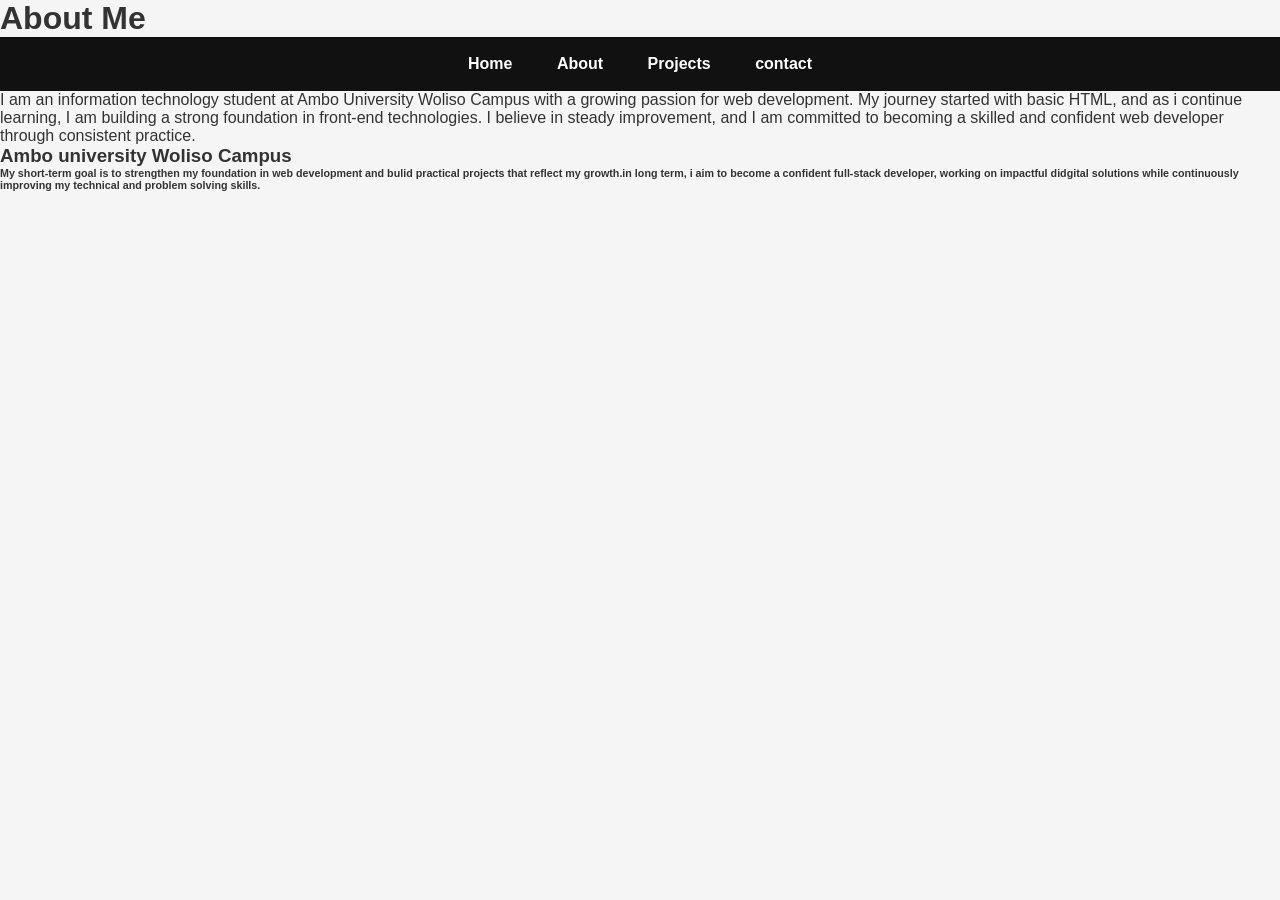
==== about.html @ 7259fb5e "Add files via upload" ====
<!DOCTYPE html>
<html lang="en">
<head>
    <meta charset="UTF-8">
    <meta name="viewport" content="width=device-width, initial-scale=1.0">
    <title>About Me Page</title>
    <link rel="stylesheet" href="style.css">
</head>
<body>
    <h1>About Me</h1>

    <nav>
        <a href="index.html">Home</a>
        <a href="about.html">About </a>
        <a href="projects.html">Projects</a>
        <a href="contact.html">contact</a>
    </nav>
    <p>I am an information technology student at Ambo University Woliso Campus with a growing passion for web development. My journey started with basic HTML, and as i continue learning, I am building a strong foundation in front-end technologies. I believe in steady improvement, and I am committed to becoming a skilled and confident web developer through consistent practice.</p>
    <h3>Ambo university Woliso Campus</h3>
    <h6>My short-term goal is to strengthen my foundation in web development and bulid practical projects that reflect my growth.in long term, i aim to become a confident full-stack developer, working on impactful didgital solutions while continuously improving my technical and problem solving skills.</h6>
</body>
</html>
---- style.css ----
* {
  margin: 0;
  padding: 0;
  box-sizing: border-box;
}
body {
  font-family: Arial, Helvetica, sans-serif;
  background-color: #f5f5f5;
  color: #333;
}
nav {
  background-color: #111;
  padding: 18px;
  text-align: center;
  position: sticky;
  top: 0;
}
nav a {
  color: white;
  text-decoration: none;
  margin: 0 20px;
  font-weight: 600;
  transition: 0.3s ease;
}
nav a:hover {
  color: #ff69b4;
}
.hero {
  text-align: center;
  padding: 120px 20px;
  background: linear-gradient(to right, #111, #333);
  color: white;
}
.hero h1 {
  font-size: 48px;
  margin-bottom: 15px;
}
.hero h2 {
  color: #ff69b4;
  margin-bottom: 20px;
}
.hero p {
  width: 60%;
  margin: auto;
}
form {
  width: 60%;
  margin: 30px auto;
  background: white;
  padding: 20px;
  border: 8px;
}
input,
textarea {
  width: 100%;
  padding: 8px;
  margin-top: 5px;
}
button {
  background-color: #111;
  color: white;
  padding: 10px 20px;
  border: none;
  margin-top: 10px;
  cursor: pointer;
}
button:hover {
  background-color: #ff69b4;
}
.hero {
  text-align: center;
  padding: 100px 200px;
  background: white;
}
.hero h1 {
  font-size: 40px;
  margin-bottom: 10px;
}
.hero h2 {
  color: #555;
  margin-bottom: 10px;
}
.btn {
  display: inline-block;
  padding: 12px 30px;
  background: #ff69b4;
  color: white;
  text-decoration: none;
  border-radius: 30px;
  margin-top: 25px;
  transition: 0.3s ease;
}
.btn:hover {
  transform: scale(1.1);
  background: white;
  color: #111;
}
.projects {
  padding: 60px 20px;
  text-align: center;
}
.project-card {
  background: white;
  width: 60%;
  margin: 30px auto;
  padding: 25px;
  border-radius: 10px;
  box-shadow: 0 5px 15px rgba(0, 0, 0, 0.1);
  transition: 0.3s ease;
}
.project-card:hover {
  transform: translateY(-10px);
}
.contact {
  padding: 60px 20px;
  text-align: center;
}
input:focus,
textarea:focus {
  outline: none;
  border: 2px solid #ff69b4;
}
.social-icons a {
  margin: 10px;
  font-size: 24px;
  color: black;
  text-decoration: none;
}
.social-icons a:hover {
  color: #0077b5;
}
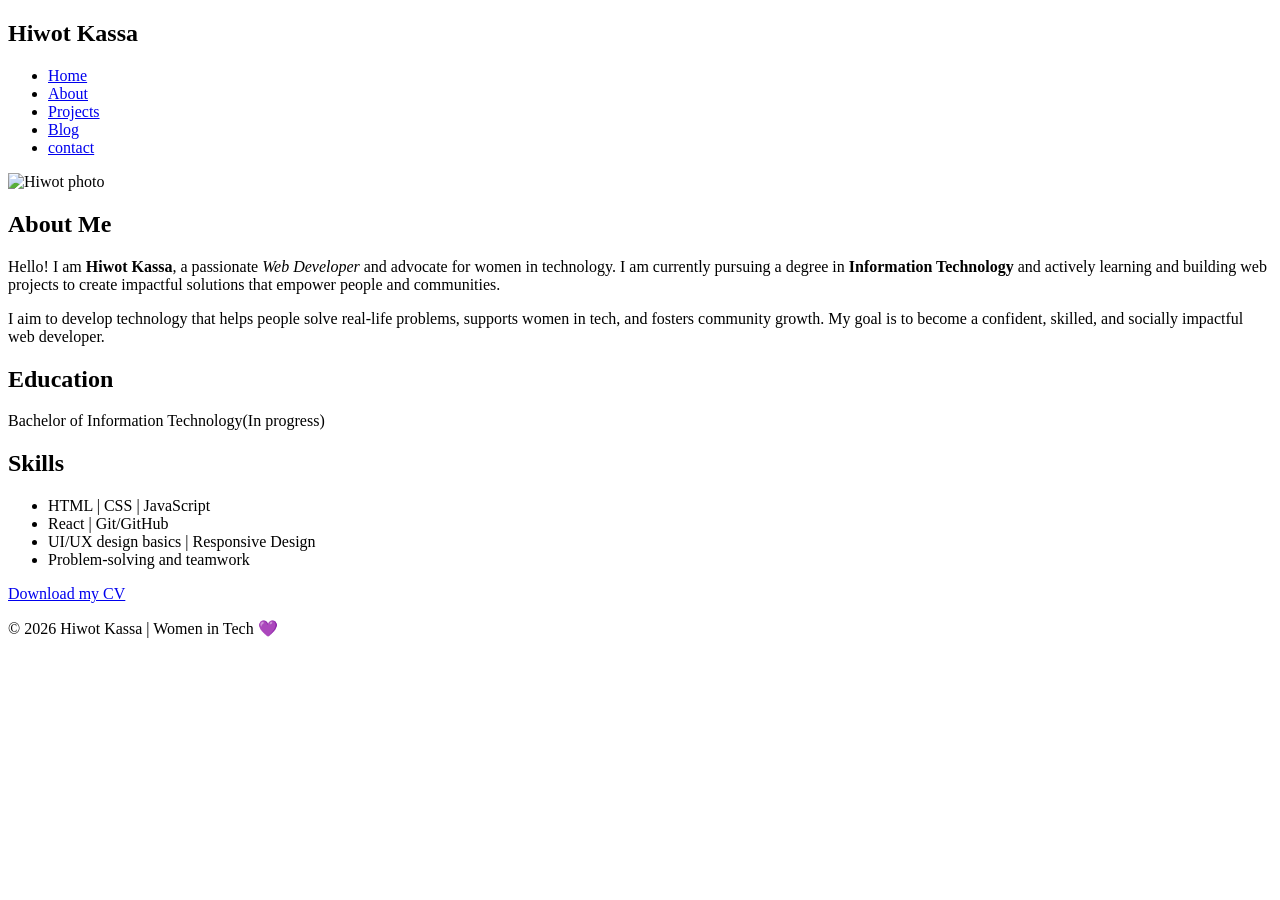
==== commit c68cc7c9: "Add files via upload" ====
--- a/about.html
+++ b/about.html
@@ -1,22 +1,63 @@
-<!DOCTYPE html>
+<!doctype html>
 <html lang="en">
-<head>
-    <meta charset="UTF-8">
-    <meta name="viewport" content="width=device-width, initial-scale=1.0">
-    <title>About Me Page</title>
-    <link rel="stylesheet" href="style.css">
-</head>
-<body>
-    <h1>About Me</h1>
+  <head>
+    <meta charset="UTF-8" />
+    <meta name="viewport" content="width=device-width, initial-scale=1.0" />
+    <title>About | Hiwot Kassa</title>
+    <link rel="stylesheet" href="css/style.css" />
+  </head>
+  <body>
+    <header>
+      <nav class="navbar">
+        <h2 class="logo">Hiwot Kassa</h2>
+        <ul class="nav-links">
+          <li><a href="index.html">Home</a></li>
+          <li><a href="about.html">About </a></li>
+          <li><a href="projects.html">Projects</a></li>
+          <li><a href="blog.html">Blog</a></li>
+          <li><a href="contact.html">contact</a></li>
+        </ul>
+      </nav>
+    </header>
+    <!--About section-->
+    <section class="about">
+      <div class="about-container">
+        <div class="about-image">
+          <img src="images/IMG_3362.JPG" width="25%" alt="Hiwot photo" />
+        </div>
+        <div class="about-text">
+          <h1>About Me</h1>
+          <p>
+            Hello! I am <strong>Hiwot Kassa</strong>, a passionate
+            <em>Web Developer</em> and advocate for women in technology. I am
+            currently pursuing a degree in
+            <strong>Information Technology</strong> and actively learning and
+            building web projects to create impactful solutions that empower
+            people and communities.
+          </p>
+          <p>
+            I aim to develop technology that helps people solve real-life
+            problems, supports women in tech, and fosters community growth. My
+            goal is to become a confident, skilled, and socially impactful web
+            developer.
+          </p>
+          <h2>Education</h2>
+          <p>Bachelor of Information Technology(In progress)</p>
+          <h2>Skills</h2>
+          <ul class="about-skills">
+            <li>HTML | CSS | JavaScript</li>
+            <li>React | Git/GitHub</li>
+            <li>UI/UX design basics | Responsive Design</li>
+            <li>Problem-solving and teamwork</li>
+          </ul>
 
-    <nav>
-        <a href="index.html">Home</a>
-        <a href="about.html">About </a>
-        <a href="projects.html">Projects</a>
-        <a href="contact.html">contact</a>
-    </nav>
-    <p>I am an information technology student at Ambo University Woliso Campus with a growing passion for web development. My journey started with basic HTML, and as i continue learning, I am building a strong foundation in front-end technologies. I believe in steady improvement, and I am committed to becoming a skilled and confident web developer through consistent practice.</p>
-    <h3>Ambo university Woliso Campus</h3>
-    <h6>My short-term goal is to strengthen my foundation in web development and bulid practical projects that reflect my growth.in long term, i aim to become a confident full-stack developer, working on impactful didgital solutions while continuously improving my technical and problem solving skills.</h6>
-</body>
-</html>+          <a href="CV/Hiwot _Kassa_CV -.pdf" target="_blank">Download my CV</a>
+        </div>
+      </div>
+    </section>
+    <footer>
+      <p>© 2026 Hiwot Kassa | Women in Tech 💜</p>
+    </footer>
+    <script src="js/script.js"></script>
+  </body>
+</html>
